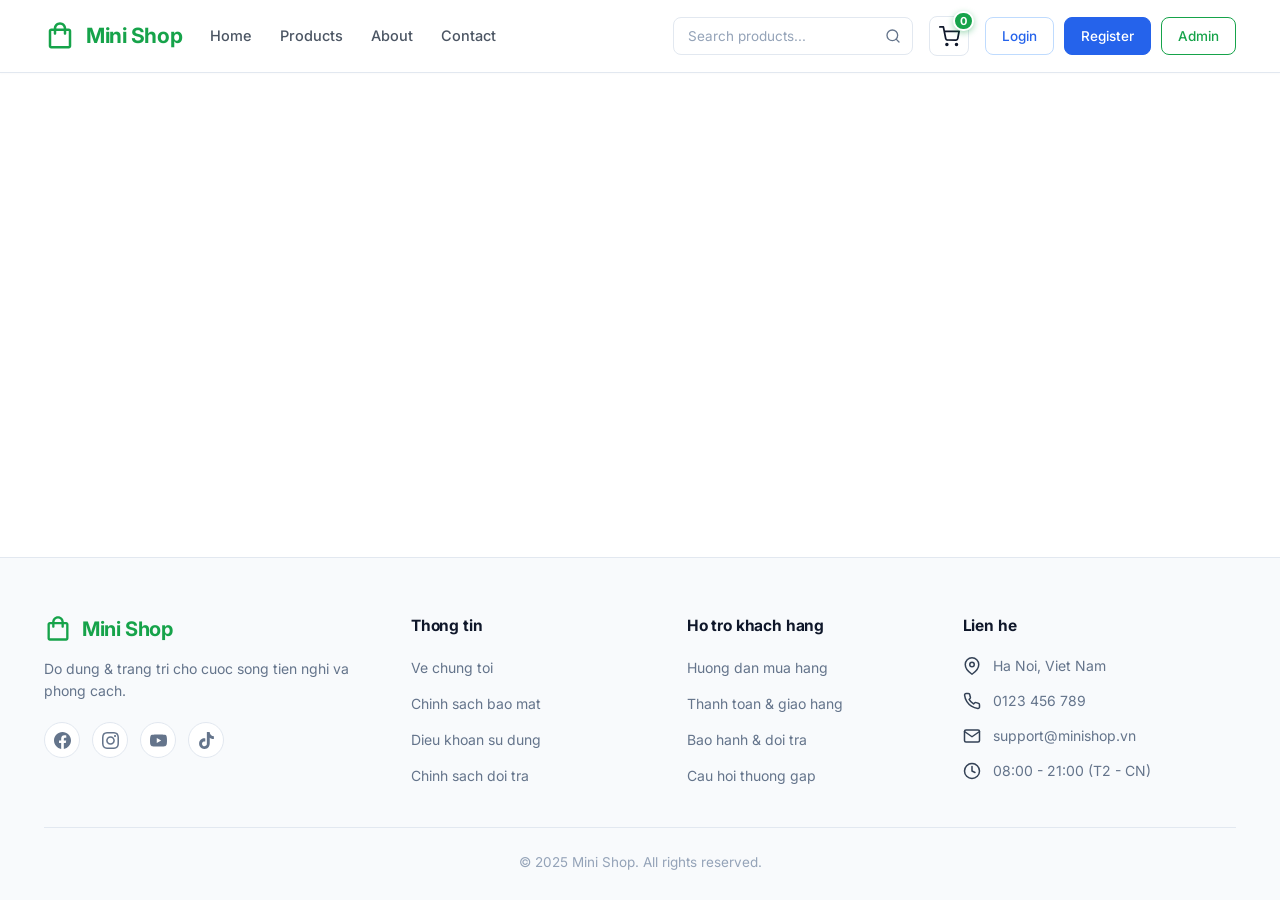
==== cart.html @ e743577b "Initial commit" ====
<!DOCTYPE html>
<html lang="vi">
<head>
  <meta charset="UTF-8">
  <meta name="viewport" content="width=device-width, initial-scale=1.0">
  <title>Gio hang - Mini Shop</title>

  <!-- Favicon -->
  <link rel="icon" type="image/svg+xml" href="data:image/svg+xml,<svg xmlns='http://www.w3.org/2000/svg' viewBox='0 0 24 24' fill='%2316a34a'><path d='M19 6h-2c0-2.76-2.24-5-5-5S7 3.24 7 6H5c-1.1 0-2 .9-2 2v12c0 1.1.9 2 2 2h14c1.1 0 2-.9 2-2V8c0-1.1-.9-2-2-2zm-7-3c1.66 0 3 1.34 3 3H9c0-1.66 1.34-3 3-3zm7 17H5V8h2v2c0 .55.45 1 1 1s1-.45 1-1V8h6v2c0 .55.45 1 1 1s1-.45 1-1V8h2v12z'/></svg>">

  <!-- Google Fonts: Inter -->
  <link rel="preconnect" href="https://fonts.googleapis.com">
  <link rel="preconnect" href="https://fonts.gstatic.com" crossorigin>
  <link href="https://fonts.googleapis.com/css2?family=Inter:wght@400;500;600;700&display=swap" rel="stylesheet">

  <!-- CSS -->
  <link rel="stylesheet" href="css/variables.css">
  <link rel="stylesheet" href="css/base.css">
  <link rel="stylesheet" href="css/header.css">
  <link rel="stylesheet" href="css/footer.css">
  <link rel="stylesheet" href="css/cart.css">
</head>
<body>

  <!-- ========================================================================
       HEADER
  ======================================================================== -->
  <header id="site-header" class="site-header" data-active="">
    <div class="container header-container">
      <!-- Logo -->
      <a href="index.html" class="header-brand" aria-label="Mini Shop - Ve trang chu">
        <span class="brand-icon">
          <svg viewBox="0 0 24 24" width="30" height="30" fill="currentColor">
            <path d="M19 6h-2c0-2.76-2.24-5-5-5S7 3.24 7 6H5c-1.1 0-2 .9-2 2v12c0 1.1.9 2 2 2h14c1.1 0 2-.9 2-2V8c0-1.1-.9-2-2-2zm-7-3c1.66 0 3 1.34 3 3H9c0-1.66 1.34-3 3-3zm7 17H5V8h2v2c0 .55.45 1 1 1s1-.45 1-1V8h6v2c0 .55.45 1 1 1s1-.45 1-1V8h2v12z"/>
          </svg>
        </span>
        <span class="brand-name">Mini Shop</span>
      </a>

      <!-- Desktop nav -->
      <nav class="header-nav" aria-label="Menu chinh">
        <a href="index.html" class="nav-link" data-nav="home">Home</a>
        <a href="products.html" class="nav-link" data-nav="products">Products</a>
        <a href="about.html" class="nav-link" data-nav="about">About</a>
        <a href="contact.html" class="nav-link" data-nav="contact">Contact</a>
      </nav>

      <!-- Header actions -->
      <div class="header-actions">
        <form class="header-search" role="search" onsubmit="event.preventDefault(); MiniShopSearch(this);">
          <input type="search" class="search-input" placeholder="Search products..." aria-label="Tim kiem san pham">
          <svg class="search-icon" viewBox="0 0 24 24" fill="none" stroke="currentColor" stroke-width="2" stroke-linecap="round" stroke-linejoin="round">
            <circle cx="11" cy="11" r="8"></circle>
            <line x1="21" y1="21" x2="16.65" y2="16.65"></line>
          </svg>
        </form>

        <!-- Cart button -->
        <a href="cart.html" class="header-cart-btn" aria-label="Gio hang" title="Xem gio hang">
          <svg class="cart-icon" viewBox="0 0 24 24" width="21" height="21" fill="none" stroke="currentColor" stroke-width="2" stroke-linecap="round" stroke-linejoin="round">
            <circle cx="9" cy="21" r="1"></circle>
            <circle cx="20" cy="21" r="1"></circle>
            <path d="M1 1h4l2.68 13.39a2 2 0 0 0 2 1.61h9.72a2 2 0 0 0 2-1.61L23 6H6"></path>
          </svg>
          <span class="cart-badge" id="cartBadge">0</span>
        </a>

        <div class="auth-group">
          <a href="login.html" class="btn btn-outline-blue">Login</a>
          <a href="register.html" class="btn btn-blue">Register</a>
          <a href="admin.html" class="btn btn-outline-green">Admin</a>
        </div>
      </div>

      <!-- Mobile right group: cart + menu -->
      <div class="mobile-header-right">
        <a href="cart.html" class="header-cart-btn" aria-label="Gio hang" title="Xem gio hang">
          <svg class="cart-icon" viewBox="0 0 24 24" width="21" height="21" fill="none" stroke="currentColor" stroke-width="2" stroke-linecap="round" stroke-linejoin="round">
            <circle cx="9" cy="21" r="1"></circle>
            <circle cx="20" cy="21" r="1"></circle>
            <path d="M1 1h4l2.68 13.39a2 2 0 0 0 2 1.61h9.72a2 2 0 0 0 2-1.61L23 6H6"></path>
          </svg>
          <span class="cart-badge" id="cartBadgeMobile">0</span>
        </a>
        <button type="button" class="mobile-menu-btn" id="mobileMenuBtn" aria-label="Mo menu" aria-expanded="false">
          <svg viewBox="0 0 24 24" width="22" height="22" fill="none" stroke="currentColor" stroke-width="2" stroke-linecap="round" stroke-linejoin="round">
            <line x1="3" y1="12" x2="21" y2="12"></line>
            <line x1="3" y1="6" x2="21" y2="6"></line>
            <line x1="3" y1="18" x2="21" y2="18"></line>
          </svg>
        </button>
      </div>
    </div>

    <!-- Mobile Drawer -->
    <div class="mobile-drawer" id="mobileDrawer">
      <div class="mobile-drawer-content">
        <form class="mobile-search" role="search" onsubmit="event.preventDefault(); MiniShopSearch(this);">
          <input type="search" class="search-input" placeholder="Search products..." aria-label="Tim kiem san pham">
        </form>

        <nav class="mobile-nav-links">
          <a href="index.html" class="mobile-nav-link" data-nav="home">Home</a>
          <a href="products.html" class="mobile-nav-link" data-nav="products">Products</a>
          <a href="about.html" class="mobile-nav-link" data-nav="about">About</a>
          <a href="contact.html" class="mobile-nav-link" data-nav="contact">Contact</a>
          <a href="cart.html" class="mobile-nav-link" data-nav="cart">Gio hang</a>
        </nav>

        <div class="mobile-actions">
          <a href="login.html" class="btn btn-outline-blue">Login</a>
          <a href="register.html" class="btn btn-blue">Register</a>
          <a href="admin.html" class="btn btn-outline-green">Admin</a>
        </div>
      </div>
    </div>
  </header>


  <!-- ========================================================================
       MAIN CONTENT
  ======================================================================== -->
  <main>
    <section class="cart-page" id="cartPageContent">
      <div class="container">

        <!-- Breadcrumb -->
        <nav class="cart-breadcrumb" aria-label="Breadcrumb">
          <a href="index.html">Trang chu</a>
          <span class="breadcrumb-sep">
            <svg viewBox="0 0 24 24" width="14" height="14" fill="none" stroke="currentColor" stroke-width="2" stroke-linecap="round" stroke-linejoin="round">
              <polyline points="9 18 15 12 9 6"></polyline>
            </svg>
          </span>
          <span>Gio hang</span>
        </nav>

        <!-- Page title -->
        <div class="cart-page-header">
          <h1 class="cart-page-title">Gio hang cua ban</h1>
          <span class="cart-count-badge" id="cartCountBadge">0 san pham</span>
        </div>

        <!-- Cart layout: items + summary -->
        <div class="cart-layout" id="cartFilledState">

          <!-- Left: Cart items -->
          <div class="cart-items-col">
            <div class="cart-items-list" id="cartItemsList">

              <!-- Sample cart item (rendered by JS; shown here as structural template) -->
              <div class="cart-item" data-item-id="sofa-nordic">
                <div class="cart-item-image">
                  <img src="assets/images/products/noi-that-gia-dung/sofa-phong-khach.webp" alt="Sofa 2 cho Nordic" loading="lazy">
                </div>
                <div class="cart-item-body">
                  <a href="product-detail.html?id=sofa-nordic" class="cart-item-name">Sofa 2 cho Nordic</a>
                  <span class="cart-item-category">Noi that</span>
                  <span class="cart-item-unit-price">2.990.000d</span>
                  <div class="cart-item-controls">
                    <div class="cart-qty-control">
                      <button type="button" class="qty-decrease" aria-label="Giam so luong">-</button>
                      <input type="number" class="qty-input" value="1" min="1" max="99" aria-label="So luong">
                      <button type="button" class="qty-increase" aria-label="Tang so luong">+</button>
                    </div>
                    <span class="cart-item-line-total">2.990.000d</span>
                  </div>
                </div>
                <button type="button" class="cart-item-remove" aria-label="Xoa san pham">
                  <svg viewBox="0 0 24 24" width="18" height="18" fill="none" stroke="currentColor" stroke-width="2" stroke-linecap="round" stroke-linejoin="round">
                    <polyline points="3 6 5 6 21 6"></polyline>
                    <path d="M19 6v14a2 2 0 0 1-2 2H7a2 2 0 0 1-2-2V6m3 0V4a2 2 0 0 1 2-2h4a2 2 0 0 1 2 2v2"></path>
                    <line x1="10" y1="11" x2="10" y2="17"></line>
                    <line x1="14" y1="11" x2="14" y2="17"></line>
                  </svg>
                </button>
              </div>

              <div class="cart-item" data-item-id="binh-gom-decor">
                <div class="cart-item-image">
                  <img src="assets/images/products/do-my-nghe/binh-gom-trang-tri.webp" alt="Binh gom Decor" loading="lazy">
                </div>
                <div class="cart-item-body">
                  <a href="product-detail.html?id=binh-gom-decor" class="cart-item-name">Binh gom Decor</a>
                  <span class="cart-item-category">Trang tri</span>
                  <span class="cart-item-unit-price">290.000d</span>
                  <div class="cart-item-controls">
                    <div class="cart-qty-control">
                      <button type="button" class="qty-decrease" aria-label="Giam so luong">-</button>
                      <input type="number" class="qty-input" value="2" min="1" max="99" aria-label="So luong">
                      <button type="button" class="qty-increase" aria-label="Tang so luong">+</button>
                    </div>
                    <span class="cart-item-line-total">580.000d</span>
                  </div>
                </div>
                <button type="button" class="cart-item-remove" aria-label="Xoa san pham">
                  <svg viewBox="0 0 24 24" width="18" height="18" fill="none" stroke="currentColor" stroke-width="2" stroke-linecap="round" stroke-linejoin="round">
                    <polyline points="3 6 5 6 21 6"></polyline>
                    <path d="M19 6v14a2 2 0 0 1-2 2H7a2 2 0 0 1-2-2V6m3 0V4a2 2 0 0 1 2-2h4a2 2 0 0 1 2 2v2"></path>
                    <line x1="10" y1="11" x2="10" y2="17"></line>
                    <line x1="14" y1="11" x2="14" y2="17"></line>
                  </svg>
                </button>
              </div>

            </div>

            <!-- Clear all -->
            <button type="button" class="cart-clear-all" id="cartClearAll">
              <svg viewBox="0 0 24 24" width="15" height="15" fill="none" stroke="currentColor" stroke-width="2" stroke-linecap="round" stroke-linejoin="round">
                <polyline points="3 6 5 6 21 6"></polyline>
                <path d="M19 6v14a2 2 0 0 1-2 2H7a2 2 0 0 1-2-2V6m3 0V4a2 2 0 0 1 2-2h4a2 2 0 0 1 2 2v2"></path>
              </svg>
              Xoa tat ca
            </button>
          </div>

          <!-- Right: Order summary -->
          <aside class="cart-summary">
            <h2 class="cart-summary-title">Tom tat don hang</h2>

            <div class="cart-summary-row">
              <span class="label">Tam tinh</span>
              <span class="value" id="cartSubtotal">3.570.000d</span>
            </div>

            <div class="cart-summary-row">
              <span class="label">Phi van chuyen</span>
              <span class="value" id="cartShipping">30.000d</span>
            </div>

            <!-- Coupon -->
            <div class="cart-coupon-form" id="cartCouponForm">
              <input type="text" placeholder="Nhap ma giam gia" id="couponInput" aria-label="Ma giam gia">
              <button type="button" id="couponApplyBtn">Ap dung</button>
            </div>

            <div class="cart-summary-row cart-discount-row" id="cartDiscountRow" style="display: none;">
              <span class="label">Giam gia</span>
              <span class="value" id="cartDiscount">-0d</span>
            </div>

            <div class="cart-grand-total">
              <span class="label">Tong cong</span>
              <span class="value" id="cartGrandTotal">3.600.000d</span>
            </div>

            <div class="cart-summary-actions">
              <a href="#" class="btn-checkout" id="checkoutBtn">
                <svg viewBox="0 0 24 24" width="18" height="18" fill="none" stroke="currentColor" stroke-width="2" stroke-linecap="round" stroke-linejoin="round">
                  <rect x="1" y="4" width="22" height="16" rx="2" ry="2"></rect>
                  <line x1="1" y1="10" x2="23" y2="10"></line>
                </svg>
                Tien hanh thanh toan
              </a>
              <a href="products.html" class="btn-continue-shopping">
                <svg viewBox="0 0 24 24" width="16" height="16" fill="none" stroke="currentColor" stroke-width="2" stroke-linecap="round" stroke-linejoin="round">
                  <line x1="19" y1="12" x2="5" y2="12"></line>
                  <polyline points="12 19 5 12 12 5"></polyline>
                </svg>
                Tiep tuc mua sam
              </a>
            </div>
          </aside>

        </div>

        <!-- Empty state (hidden by default) -->
        <div class="cart-empty-state" id="cartEmptyState" style="display: none;">
          <svg viewBox="0 0 24 24" width="72" height="72" fill="none" stroke="currentColor" stroke-width="1.2" stroke-linecap="round" stroke-linejoin="round">
            <circle cx="9" cy="21" r="1"></circle>
            <circle cx="20" cy="21" r="1"></circle>
            <path d="M1 1h4l2.68 13.39a2 2 0 0 0 2 1.61h9.72a2 2 0 0 0 2-1.61L23 6H6"></path>
          </svg>
          <h2 class="empty-title">Gio hang cua ban dang trong</h2>
          <p class="empty-desc">Ban chua them san pham nao vao gio hang. Hay kham pha cac san pham cua chung toi.</p>
          <a href="products.html" class="btn-shop-now">
            <svg viewBox="0 0 24 24" width="18" height="18" fill="none" stroke="currentColor" stroke-width="2" stroke-linecap="round" stroke-linejoin="round">
              <line x1="5" y1="12" x2="19" y2="12"></line>
              <polyline points="12 5 19 12 12 19"></polyline>
            </svg>
            Kham pha san pham
          </a>
        </div>

      </div>
    </section>
  </main>


  <!-- ========================================================================
       FOOTER
  ======================================================================== -->
  <footer id="site-footer" class="site-footer">
    <div class="container">
      <div class="footer-top">
        <!-- Col 1: Brand -->
        <div class="footer-brand">
          <a href="index.html" class="brand-logo" aria-label="Mini Shop">
            <span class="brand-icon">
              <svg viewBox="0 0 24 24" width="28" height="28" fill="currentColor">
                <path d="M19 6h-2c0-2.76-2.24-5-5-5S7 3.24 7 6H5c-1.1 0-2 .9-2 2v12c0 1.1.9 2 2 2h14c1.1 0 2-.9 2-2V8c0-1.1-.9-2-2-2zm-7-3c1.66 0 3 1.34 3 3H9c0-1.66 1.34-3 3-3zm7 17H5V8h2v2c0 .55.45 1 1 1s1-.45 1-1V8h6v2c0 .55.45 1 1 1s1-.45 1-1V8h2v12z"/>
              </svg>
            </span>
            <span class="brand-name">Mini Shop</span>
          </a>
          <p class="footer-desc">Do dung &amp; trang tri cho cuoc song tien nghi va phong cach.</p>
          <div class="footer-socials">
            <a href="#" class="social-link" aria-label="Facebook">
              <svg viewBox="0 0 24 24" fill="currentColor">
                <path d="M24 12.073c0-6.627-5.373-12-12-12s-12 5.373-12 12c0 5.99 4.388 10.954 10.125 11.854v-8.385H7.078v-3.47h3.047V9.43c0-3.007 1.792-4.669 4.533-4.669 1.312 0 2.686.235 2.686.235v2.953H15.83c-1.491 0-1.956.925-1.956 1.874v2.25h3.328l-.532 3.47h-2.796v8.385C19.612 23.027 24 18.062 24 12.073z"/>
              </svg>
            </a>
            <a href="#" class="social-link" aria-label="Instagram">
              <svg viewBox="0 0 24 24" fill="currentColor">
                <path d="M12 2.163c3.204 0 3.584.012 4.85.07 3.252.148 4.771 1.691 4.919 4.919.058 1.265.069 1.645.069 4.849 0 3.205-.012 3.584-.069 4.849-.149 3.225-1.664 4.771-4.919 4.919-1.266.058-1.644.07-4.85.07-3.204 0-3.584-.012-4.849-.07-3.26-.149-4.771-1.699-4.919-4.92-.058-1.265-.07-1.644-.07-4.849 0-3.204.013-3.583.07-4.849.149-3.227 1.664-4.771 4.919-4.919 1.266-.057 1.645-.069 4.849-.069zm0-2.163c-3.259 0-3.667.014-4.947.072-4.358.2-6.78 2.618-6.98 6.98-.059 1.281-.073 1.689-.073 4.948 0 3.259.014 3.668.072 4.948.2 4.358 2.618 6.78 6.98 6.98 1.281.058 1.689.072 4.948.072 3.259 0 3.668-.014 4.948-.072 4.354-.2 6.782-2.618 6.979-6.98.059-1.28.073-1.689.073-4.948 0-3.259-.014-3.667-.072-4.947-.196-4.354-2.617-6.78-6.979-6.98-1.281-.059-1.69-.073-4.949-.073zm0 5.838c-3.403 0-6.162 2.759-6.162 6.162s2.759 6.163 6.162 6.163 6.162-2.759 6.162-6.163c0-3.403-2.759-6.162-6.162-6.162zm0 10.162c-2.209 0-4-1.79-4-4 0-2.209 1.791-4 4-4s4 1.791 4 4c0 2.21-1.791 4-4 4zm6.406-11.845c-.796 0-1.441.645-1.441 1.44s.645 1.44 1.441 1.44c.795 0 1.439-.645 1.439-1.44s-.644-1.44-1.439-1.44z"/>
              </svg>
            </a>
            <a href="#" class="social-link" aria-label="YouTube">
              <svg viewBox="0 0 24 24" fill="currentColor">
                <path d="M23.498 6.186a3.016 3.016 0 0 0-2.122-2.136C19.505 3.545 12 3.545 12 3.545s-7.505 0-9.377.505A3.017 3.017 0 0 0 .502 6.186C0 8.07 0 12 0 12s0 3.93.502 5.814a3.016 3.016 0 0 0 2.122 2.136c1.871.505 9.376.505 9.376.505s7.505 0 9.377-.505a3.015 3.015 0 0 0 2.122-2.136C24 15.93 24 12 24 12s0-3.93-.502-5.814zM9.545 15.568V8.432L15.818 12l-6.273 3.568z"/>
              </svg>
            </a>
            <a href="#" class="social-link" aria-label="TikTok">
              <svg viewBox="0 0 24 24" fill="currentColor">
                <path d="M12.525.02c1.31-.02 2.61-.01 3.91-.02.08 1.53.63 3.09 1.75 4.17 1.12 1.11 2.7 1.62 4.24 1.79v4.03c-1.44-.05-2.89-.35-4.2-.97-.57-.26-1.1-.59-1.62-1.01-.01 2.92.01 5.84-.02 8.75-.08 1.4-.54 2.79-1.35 3.94-1.31 1.92-3.58 3.17-5.91 3.21-1.43.08-2.86-.31-4.08-1.03-2.02-1.19-3.44-3.37-3.65-5.71-.02-.5-.03-1-.01-1.49.18-1.9 1.12-3.72 2.58-4.96 1.66-1.44 3.98-2.13 6.15-1.72.02 1.48-.04 2.96-.04 4.44-.99-.32-2.15-.23-3.02.37-.63.41-1.11 1.04-1.36 1.75-.21.51-.24 1.07-.14 1.61.24 1.64 1.82 3.02 3.5 2.87 1.12-.01 2.19-.66 2.77-1.61.19-.33.4-.67.41-1.06.1-1.79.06-3.57.07-5.36.01-4.03-.01-8.05.02-12.07z"/>
              </svg>
            </a>
          </div>
        </div>

        <!-- Col 2: Thong tin -->
        <div class="footer-column">
          <h3 class="footer-column-title">Thong tin</h3>
          <ul class="footer-links">
            <li><a href="#" class="footer-link">Ve chung toi</a></li>
            <li><a href="#" class="footer-link">Chinh sach bao mat</a></li>
            <li><a href="#" class="footer-link">Dieu khoan su dung</a></li>
            <li><a href="#" class="footer-link">Chinh sach doi tra</a></li>
          </ul>
        </div>

        <!-- Col 3: Ho tro khach hang -->
        <div class="footer-column">
          <h3 class="footer-column-title">Ho tro khach hang</h3>
          <ul class="footer-links">
            <li><a href="#" class="footer-link">Huong dan mua hang</a></li>
            <li><a href="#" class="footer-link">Thanh toan &amp; giao hang</a></li>
            <li><a href="#" class="footer-link">Bao hanh &amp; doi tra</a></li>
            <li><a href="#" class="footer-link">Cau hoi thuong gap</a></li>
          </ul>
        </div>

        <!-- Col 4: Lien he -->
        <div class="footer-column">
          <h3 class="footer-column-title">Lien he</h3>
          <ul class="footer-contact-list">
            <li class="contact-item">
              <svg class="contact-icon" viewBox="0 0 24 24" fill="none" stroke="currentColor" stroke-width="2" stroke-linecap="round" stroke-linejoin="round">
                <path d="M21 10c0 7-9 13-9 13s-9-6-9-13a9 9 0 0 1 18 0z"></path>
                <circle cx="12" cy="10" r="3"></circle>
              </svg>
              <span>Ha Noi, Viet Nam</span>
            </li>
            <li class="contact-item">
              <svg class="contact-icon" viewBox="0 0 24 24" fill="none" stroke="currentColor" stroke-width="2" stroke-linecap="round" stroke-linejoin="round">
                <path d="M22 16.92v3a2 2 0 0 1-2.18 2 19.79 19.79 0 0 1-8.63-3.07 19.5 19.5 0 0 1-6-6 19.79 19.79 0 0 1-3.07-8.67A2 2 0 0 1 4.11 2h3a2 2 0 0 1 2 1.72 12.84 12.84 0 0 0 .7 2.81 2 2 0 0 1-.45 2.11L8.09 9.91a16 16 0 0 0 6 6l1.27-1.27a2 2 0 0 1 2.11-.45 12.84 12.84 0 0 0 2.81.7A2 2 0 0 1 22 16.92z"></path>
              </svg>
              <span>0123 456 789</span>
            </li>
            <li class="contact-item">
              <svg class="contact-icon" viewBox="0 0 24 24" fill="none" stroke="currentColor" stroke-width="2" stroke-linecap="round" stroke-linejoin="round">
                <path d="M4 4h16c1.1 0 2 .9 2 2v12c0 1.1-.9 2-2 2H4c-1.1 0-2-.9-2-2V6c0-1.1.9-2 2-2z"></path>
                <polyline points="22,6 12,13 2,6"></polyline>
              </svg>
              <span>support@minishop.vn</span>
            </li>
            <li class="contact-item">
              <svg class="contact-icon" viewBox="0 0 24 24" fill="none" stroke="currentColor" stroke-width="2" stroke-linecap="round" stroke-linejoin="round">
                <circle cx="12" cy="12" r="10"></circle>
                <polyline points="12 6 12 12 16 14"></polyline>
              </svg>
              <span>08:00 - 21:00 (T2 - CN)</span>
            </li>
          </ul>
        </div>
      </div>

      <!-- Copyright -->
      <div class="footer-bottom">
        <p class="copyright-text">&copy; 2025 Mini Shop. All rights reserved.</p>
      </div>
    </div>
  </footer>

  <!-- Scripts -->
  <script src="js/components.js"></script>
  <script src="js/cart.js"></script>
  <script>
    if (typeof initCartPage === 'function') {
      initCartPage();
    }
  </script>
</body>
</html>
---- css/variables.css ----
:root {
  /* Màu chủ đạo theo mẫu tham chiếu (Brand Green & Accent Blue) */
  --color-primary: #16a34a;
  --color-primary-hover: #15803d;
  --color-primary-light: #f0fdf4;
  --color-primary-border: #86efac;
  
  --color-accent-blue: #2563eb;
  --color-accent-blue-hover: #1d4ed8;
  --color-accent-blue-light: #eff6ff;

  /* Bảng màu văn bản & trung tính */
  --color-text-title: #0f172a;
  --color-text-body: #334155;
  --color-text-muted: #64748b;
  --color-text-light: #94a3b8;

  /* Nền và đường viền */
  --color-bg-page: #ffffff;
  --color-bg-subtle: #f8fafc;
  --color-bg-card: #ffffff;
  --color-border: #e2e8f0;
  --color-border-hover: #cbd5e1;

  /* Bo góc (nhẹ nhàng, nhất quán) */
  --radius-xs: 4px;
  --radius-sm: 6px;
  --radius-md: 8px;
  --radius-lg: 12px;
  --radius-xl: 16px;
  --radius-2xl: 20px;
  --radius-full: 9999px;

  /* Bóng đổ (nhẹ và tinh tế) */
  --shadow-subtle: 0 1px 3px 0 rgba(15, 23, 42, 0.05), 0 1px 2px -1px rgba(15, 23, 42, 0.04);
  --shadow-card: 0 2px 6px -1px rgba(15, 23, 42, 0.06), 0 1px 4px -1px rgba(15, 23, 42, 0.04);
  --shadow-card-hover: 0 10px 22px -5px rgba(15, 23, 42, 0.09), 0 4px 8px -2px rgba(15, 23, 42, 0.04);
  --shadow-dropdown: 0 12px 28px -4px rgba(15, 23, 42, 0.12), 0 4px 10px -2px rgba(15, 23, 42, 0.06);

  /* Bố cục & khoảng cách */
  --container-max-width: 1240px;
  --container-padding: 24px;

  /* Hiệu ứng chuyển động */
  --transition-fast: 0.15s cubic-bezier(0.4, 0, 0.2, 1);
  --transition-normal: 0.25s cubic-bezier(0.4, 0, 0.2, 1);

  /* Typography */
  --font-family-base: 'Inter', -apple-system, BlinkMacSystemFont, 'Segoe UI', Roboto, 'Helvetica Neue', Arial, sans-serif;
}
---- css/base.css ----
/* Reset & Base Setup */
*, *::before, *::after {
  box-sizing: border-box;
  margin: 0;
  padding: 0;
}

html {
  font-size: 16px;
  scroll-behavior: smooth;
  -webkit-text-size-adjust: 100%;
}

body {
  font-family: var(--font-family-base);
  color: var(--color-text-body);
  background-color: var(--color-bg-page);
  line-height: 1.5;
  -webkit-font-smoothing: antialiased;
  -moz-osx-font-smoothing: grayscale;
  min-height: 100vh;
  display: flex;
  flex-direction: column;
}

main {
  flex: 1 0 auto;
}

img, picture, svg, video {
  display: block;
  max-width: 100%;
}

a {
  color: inherit;
  text-decoration: none;
  transition: color var(--transition-fast);
}

button, input, select, textarea {
  font: inherit;
  color: inherit;
}

button {
  background: none;
  border: none;
  cursor: pointer;
}

ul, ol {
  list-style: none;
}

/* Layout Container */
.container {
  width: 100%;
  max-width: var(--container-max-width);
  margin-left: auto;
  margin-right: auto;
  padding-left: var(--container-padding);
  padding-right: var(--container-padding);
}

/* Reusable Buttons */
.btn {
  display: inline-flex;
  align-items: center;
  justify-content: center;
  gap: 8px;
  padding: 8px 18px;
  font-size: 14px;
  font-weight: 500;
  line-height: 1.4;
  border-radius: var(--radius-md);
  border: 1px solid transparent;
  cursor: pointer;
  white-space: nowrap;
  transition: all var(--transition-fast);
  user-select: none;
}

.btn:active {
  transform: translateY(1px);
}

/* Button Variants */
.btn-primary {
  background-color: var(--color-primary);
  color: #ffffff;
  border-color: var(--color-primary);
}
.btn-primary:hover {
  background-color: var(--color-primary-hover);
  border-color: var(--color-primary-hover);
  color: #ffffff;
}

.btn-blue {
  background-color: var(--color-accent-blue);
  color: #ffffff;
  border-color: var(--color-accent-blue);
}
.btn-blue:hover {
  background-color: var(--color-accent-blue-hover);
  border-color: var(--color-accent-blue-hover);
  color: #ffffff;
}

.btn-outline {
  background-color: #ffffff;
  color: var(--color-text-body);
  border-color: var(--color-border);
}
.btn-outline:hover {
  background-color: var(--color-bg-subtle);
  border-color: var(--color-border-hover);
  color: var(--color-text-title);
}

.btn-outline-blue {
  background-color: #ffffff;
  color: var(--color-accent-blue);
  border-color: #bfdbfe;
}
.btn-outline-blue:hover {
  background-color: var(--color-accent-blue-light);
  border-color: var(--color-accent-blue);
  color: var(--color-accent-blue-hover);
}

.btn-outline-green {
  background-color: #ffffff;
  color: var(--color-primary);
  border-color: var(--color-primary);
}
.btn-outline-green:hover {
  background-color: var(--color-primary-light);
  border-color: var(--color-primary);
  color: var(--color-primary-hover);
}

.btn-card-action {
  flex: 1;
  padding: 8px 10px;
  background-color: #ffffff;
  color: var(--color-text-body);
  border: 1px solid var(--color-border);
  border-radius: var(--radius-md);
  font-size: 13px;
  font-weight: 500;
  display: inline-flex;
  align-items: center;
  justify-content: center;
  gap: 4px;
  text-decoration: none;
  transition: all var(--transition-fast);
}
.btn-card-action:hover {
  background-color: var(--color-bg-subtle);
  border-color: var(--color-border-hover);
  color: var(--color-text-title);
}
.btn-card-action svg {
  transition: transform var(--transition-fast);
}
.btn-card-action:hover svg {
  transform: translateX(2px);
}

/* Nút thêm nhanh vào giỏ hàng trên thẻ sản phẩm */
.btn-card-cart {
  flex: 1.15;
  padding: 8px 10px;
  background-color: var(--color-primary-light);
  color: var(--color-primary);
  border: 1px solid var(--color-primary-border);
  border-radius: var(--radius-md);
  font-size: 13px;
  font-weight: 600;
  display: inline-flex;
  align-items: center;
  justify-content: center;
  gap: 6px;
  cursor: pointer;
  transition: all var(--transition-fast);
  white-space: nowrap;
}
.btn-card-cart:hover {
  background-color: var(--color-primary);
  color: #ffffff;
  border-color: var(--color-primary);
  box-shadow: 0 2px 6px rgba(22, 163, 74, 0.25);
}
.btn-card-cart.added {
  background-color: var(--color-primary);
  color: #ffffff;
  border-color: var(--color-primary);
}

/* Khung chứa các nút ở chân thẻ sản phẩm */
.product-card-footer {
  display: flex;
  gap: 8px;
  align-items: center;
  width: 100%;
  margin-top: 12px;
}

/* Cart Toast Notification */
.cart-toast-container {
  position: fixed;
  bottom: 24px;
  right: 24px;
  z-index: 9999;
  display: flex;
  flex-direction: column;
  gap: 10px;
  pointer-events: none;
}

.cart-toast-item {
  display: flex;
  align-items: center;
  gap: 12px;
  background-color: #ffffff;
  color: var(--color-text-title);
  border: 1px solid var(--color-border);
  border-left: 4px solid var(--color-primary);
  border-radius: var(--radius-md);
  padding: 12px 18px;
  box-shadow: 0 10px 25px -5px rgba(0, 0, 0, 0.12), 0 4px 10px -2px rgba(0, 0, 0, 0.05);
  font-size: 14px;
  font-weight: 500;
  max-width: 380px;
  opacity: 0;
  transform: translateY(20px) scale(0.95);
  transition: all 0.25s cubic-bezier(0.16, 1, 0.3, 1);
  pointer-events: auto;
}

.cart-toast-item.show {
  opacity: 1;
  transform: translateY(0) scale(1);
}

.cart-toast-item.info {
  border-left-color: var(--color-accent-blue);
}

.cart-toast-item .toast-icon {
  display: flex;
  align-items: center;
  justify-content: center;
  width: 28px;
  height: 28px;
  border-radius: var(--radius-full);
  background-color: var(--color-primary-light);
  color: var(--color-primary);
  flex-shrink: 0;
}

.cart-toast-item.info .toast-icon {
  background-color: var(--color-accent-blue-light);
  color: var(--color-accent-blue);
}

.cart-toast-item .toast-message {
  line-height: 1.4;
}

/* Price Format */
.product-price {
  color: var(--color-primary);
  font-weight: 700;
  font-size: 16px;
  letter-spacing: -0.01em;
}

/* Accessibility */
.sr-only {
  position: absolute;
  width: 1px;
  height: 1px;
  padding: 0;
  margin: -1px;
  overflow: hidden;
  clip: rect(0, 0, 0, 0);
  white-space: nowrap;
  border: 0;
}
---- css/header.css ----
/* Site Header */
.site-header {
  position: sticky;
  top: 0;
  z-index: 100;
  background-color: #ffffff;
  border-bottom: 1px solid var(--color-border);
  box-shadow: 0 1px 2px 0 rgba(0, 0, 0, 0.02);
}

.header-container {
  display: flex;
  align-items: center;
  justify-content: space-between;
  height: 72px;
  gap: 16px;
}

/* Brand Logo */
.header-brand {
  display: flex;
  align-items: center;
  gap: 10px;
  text-decoration: none;
  flex-shrink: 0;
}

.brand-icon {
  width: 32px;
  height: 32px;
  color: var(--color-primary);
  display: flex;
  align-items: center;
  justify-content: center;
}

.brand-name {
  font-size: 21px;
  font-weight: 700;
  color: var(--color-primary);
  letter-spacing: -0.02em;
}

/* Desktop Navigation Links */
.header-nav {
  display: flex;
  align-items: center;
  gap: 28px;
  margin-left: 12px;
}

.nav-link {
  font-size: 14.5px;
  font-weight: 500;
  color: #4b5563;
  padding: 6px 0;
  position: relative;
  transition: color var(--transition-fast);
}

.nav-link:hover {
  color: var(--color-primary);
}

.nav-link.active {
  color: var(--color-primary);
  font-weight: 600;
}

/* Header Right Group */
.header-actions {
  display: flex;
  align-items: center;
  gap: 16px;
  margin-left: auto;
}

/* Search Bar */
.header-search {
  position: relative;
  width: 240px;
}

.search-input {
  width: 100%;
  height: 38px;
  padding: 8px 36px 8px 14px;
  font-size: 13.5px;
  color: var(--color-text-title);
  background-color: #ffffff;
  border: 1px solid var(--color-border);
  border-radius: var(--radius-md);
  outline: none;
  transition: all var(--transition-fast);
}

.search-input::placeholder {
  color: var(--color-text-light);
}

.search-input:focus {
  border-color: var(--color-primary);
  box-shadow: 0 0 0 3px rgba(22, 163, 74, 0.12);
}

.search-icon {
  position: absolute;
  right: 12px;
  top: 50%;
  transform: translateY(-50%);
  color: var(--color-text-muted);
  pointer-events: none;
  width: 16px;
  height: 16px;
}

/* Biểu tượng Giỏ hàng trên thanh Header */
.header-cart-btn {
  position: relative;
  display: inline-flex;
  align-items: center;
  justify-content: center;
  width: 40px;
  height: 40px;
  color: var(--color-text-title);
  background-color: #ffffff;
  border: 1px solid var(--color-border);
  border-radius: var(--radius-md);
  text-decoration: none;
  transition: all var(--transition-fast);
  flex-shrink: 0;
}

.header-cart-btn:hover {
  color: var(--color-primary);
  background-color: var(--color-bg-subtle);
  border-color: var(--color-border-hover);
}

.header-cart-btn .cart-icon {
  width: 21px;
  height: 21px;
  transition: transform var(--transition-fast);
}

.header-cart-btn:hover .cart-icon {
  transform: scale(1.08);
}

/* Số lượng sản phẩm trên badge giỏ hàng */
.cart-badge {
  position: absolute;
  top: -6px;
  right: -6px;
  min-width: 20px;
  height: 20px;
  padding: 0 5px;
  font-size: 11px;
  font-weight: 700;
  display: inline-flex;
  align-items: center;
  justify-content: center;
  color: #ffffff;
  background-color: var(--color-primary);
  border-radius: var(--radius-full);
  border: 2px solid #ffffff;
  box-shadow: 0 2px 6px rgba(22, 163, 74, 0.4);
  pointer-events: none;
  transition: transform var(--transition-fast), background-color var(--transition-fast);
}

.cart-badge.bump {
  animation: cartBadgePop 0.35s cubic-bezier(0.175, 0.885, 0.32, 1.275);
}

@keyframes cartBadgePop {
  0% { transform: scale(1); }
  50% { transform: scale(1.4); }
  100% { transform: scale(1); }
}

.drawer-cart-badge {
  margin-left: auto;
  font-size: 12px;
  font-weight: 700;
  color: var(--color-primary);
  background-color: var(--color-primary-light);
  padding: 2px 8px;
  border-radius: var(--radius-full);
}

/* Auth & Admin Buttons */
.auth-group {
  display: flex;
  align-items: center;
  gap: 10px;
}

.auth-group .btn {
  height: 38px;
  padding: 0 16px;
  font-size: 13.5px;
  font-weight: 500;
}

/* Mobile Menu Toggle Button */
.mobile-menu-btn {
  display: none;
  width: 40px;
  height: 40px;
  align-items: center;
  justify-content: center;
  color: var(--color-text-title);
  border-radius: var(--radius-md);
  border: 1px solid var(--color-border);
  background: #ffffff;
}

.mobile-menu-btn:hover {
  background-color: var(--color-bg-subtle);
}

/* Mobile Drawer Navigation */
.mobile-drawer {
  display: none;
  position: fixed;
  top: 72px;
  left: 0;
  right: 0;
  bottom: 0;
  background-color: rgba(15, 23, 42, 0.45);
  backdrop-filter: blur(2px);
  z-index: 99;
  opacity: 0;
  visibility: hidden;
  transition: all var(--transition-normal);
}

.mobile-drawer.open {
  opacity: 1;
  visibility: visible;
}

.mobile-drawer-content {
  background-color: #ffffff;
  padding: 20px 24px 30px;
  border-bottom: 1px solid var(--color-border);
  box-shadow: var(--shadow-dropdown);
  transform: translateY(-10px);
  transition: transform var(--transition-normal);
}

.mobile-drawer.open .mobile-drawer-content {
  transform: translateY(0);
}

.mobile-search {
  width: 100%;
  margin-bottom: 20px;
}

.mobile-search .search-input {
  width: 100%;
  height: 42px;
  font-size: 14px;
}

.mobile-nav-links {
  display: flex;
  flex-direction: column;
  gap: 6px;
  margin-bottom: 24px;
}

.mobile-nav-link {
  display: block;
  padding: 10px 12px;
  font-size: 15px;
  font-weight: 500;
  color: var(--color-text-title);
  border-radius: var(--radius-md);
  transition: background-color var(--transition-fast);
}

.mobile-nav-link:hover {
  background-color: var(--color-bg-subtle);
  color: var(--color-primary);
}

.mobile-nav-link.active {
  background-color: var(--color-primary-light);
  color: var(--color-primary);
  font-weight: 600;
}

.mobile-actions {
  display: flex;
  flex-direction: column;
  gap: 10px;
  padding-top: 16px;
  border-top: 1px solid var(--color-border);
}

.mobile-actions .btn {
  width: 100%;
  height: 42px;
  font-size: 14.5px;
}

/* Mobile Right Control Group */
.mobile-header-right {
  display: none;
  align-items: center;
  gap: 10px;
}

/* Responsive Breakpoints */
@media (max-width: 992px) {
  .header-search {
    width: 180px;
  }
  .header-nav {
    gap: 18px;
  }
}

@media (max-width: 860px) {
  .header-nav,
  .header-actions {
    display: none;
  }
  .mobile-header-right {
    display: flex;
  }
  .mobile-menu-btn {
    display: flex;
  }
  .mobile-drawer {
    display: block;
  }
}
---- css/footer.css ----
/* Site Footer */
.site-footer {
  background-color: var(--color-bg-subtle);
  border-top: 1px solid var(--color-border);
  padding: 56px 0 28px;
  margin-top: 64px;
}

.footer-top {
  display: grid;
  grid-template-columns: 1.4fr 1fr 1fr 1.2fr;
  gap: 48px;
  margin-bottom: 40px;
}

/* Footer Brand */
.footer-brand .brand-logo {
  display: inline-flex;
  align-items: center;
  gap: 10px;
  margin-bottom: 14px;
}

.footer-brand .brand-icon {
  width: 28px;
  height: 28px;
  color: var(--color-primary);
}

.footer-brand .brand-name {
  font-size: 20px;
  font-weight: 700;
  color: var(--color-primary);
}

.footer-desc {
  font-size: 14px;
  line-height: 1.6;
  color: var(--color-text-muted);
  margin-bottom: 20px;
  max-width: 320px;
}

/* Social Links */
.footer-socials {
  display: flex;
  align-items: center;
  gap: 12px;
}

.social-link {
  width: 36px;
  height: 36px;
  border-radius: var(--radius-full);
  background-color: #ffffff;
  border: 1px solid var(--color-border);
  color: var(--color-text-muted);
  display: flex;
  align-items: center;
  justify-content: center;
  transition: all var(--transition-fast);
}

.social-link:hover {
  color: var(--color-primary);
  border-color: var(--color-primary-border);
  background-color: var(--color-primary-light);
  transform: translateY(-2px);
}

.social-link svg {
  width: 17px;
  height: 17px;
}

/* Footer Columns */
.footer-column-title {
  font-size: 15.5px;
  font-weight: 700;
  color: var(--color-text-title);
  margin-bottom: 18px;
  letter-spacing: -0.01em;
}

.footer-links {
  display: flex;
  flex-direction: column;
  gap: 12px;
}

.footer-link {
  font-size: 14px;
  color: var(--color-text-muted);
  transition: color var(--transition-fast);
  display: inline-block;
}

.footer-link:hover {
  color: var(--color-primary);
  transform: translateX(2px);
}

/* Contact List */
.footer-contact-list {
  display: flex;
  flex-direction: column;
  gap: 14px;
}

.contact-item {
  display: flex;
  align-items: flex-start;
  gap: 12px;
  font-size: 14px;
  color: var(--color-text-muted);
}

.contact-icon {
  width: 18px;
  height: 18px;
  color: var(--color-text-body);
  flex-shrink: 0;
  margin-top: 2px;
}

/* Footer Bottom Bar */
.footer-bottom {
  border-top: 1px solid var(--color-border);
  padding-top: 24px;
  display: flex;
  align-items: center;
  justify-content: center;
  text-align: center;
}

.copyright-text {
  font-size: 13.5px;
  color: var(--color-text-light);
}

/* Responsive Breakpoints */
@media (max-width: 992px) {
  .footer-top {
    grid-template-columns: 1fr 1fr;
    gap: 36px;
  }
}

@media (max-width: 600px) {
  .site-footer {
    padding: 40px 0 24px;
    margin-top: 48px;
  }

  .footer-top {
    grid-template-columns: 1fr;
    gap: 32px;
  }

  .footer-desc {
    max-width: 100%;
  }
}
---- css/cart.css ----
/* ================================================================
   CART PAGE – css/cart.css
   Trang giỏ hàng Mini Shop
   ================================================================ */

/* ---- Breadcrumb ---- */
.cart-breadcrumb {
  display: flex;
  align-items: center;
  gap: 8px;
  font-size: 0.85rem;
  color: var(--color-text-muted);
  margin-bottom: 8px;
}

.cart-breadcrumb a {
  color: var(--color-primary);
  text-decoration: none;
  transition: color var(--transition-fast);
}

.cart-breadcrumb a:hover {
  color: var(--color-primary-hover);
  text-decoration: underline;
}

.cart-breadcrumb .breadcrumb-sep {
  color: var(--color-text-light);
  font-size: 0.75rem;
}

/* ---- Page section ---- */
.cart-page {
  padding: 32px 0 60px;
}

.cart-page-header {
  display: flex;
  align-items: center;
  gap: 12px;
  margin-bottom: 28px;
}

.cart-page-title {
  font-size: 1.55rem;
  font-weight: 700;
  color: var(--color-text-title);
  margin: 0;
}

.cart-count-badge {
  display: inline-flex;
  align-items: center;
  justify-content: center;
  min-width: 26px;
  height: 26px;
  padding: 0 8px;
  border-radius: var(--radius-full);
  background: var(--color-primary-light);
  color: var(--color-primary);
  font-size: 0.8rem;
  font-weight: 600;
}

/* ---- Two-column layout ---- */
.cart-layout {
  display: grid;
  grid-template-columns: 1fr 380px;
  gap: 32px;
  align-items: start;
}

/* ---- Cart items column ---- */
.cart-items-col {
  min-width: 0;
}

.cart-items-list {
  display: flex;
  flex-direction: column;
  gap: 0;
}

/* ---- Single cart item row ---- */
.cart-item {
  display: flex;
  align-items: flex-start;
  gap: 16px;
  padding: 20px 0;
  border-bottom: 1px solid var(--color-border);
}

.cart-item:first-child {
  padding-top: 0;
}

.cart-item-image {
  width: 80px;
  height: 80px;
  border-radius: var(--radius-md);
  overflow: hidden;
  flex-shrink: 0;
  background: var(--color-bg-subtle);
}

.cart-item-image img {
  width: 100%;
  height: 100%;
  object-fit: cover;
  display: block;
}

.cart-item-body {
  flex: 1;
  min-width: 0;
  display: flex;
  flex-direction: column;
  gap: 4px;
}

.cart-item-name {
  font-size: 0.95rem;
  font-weight: 600;
  color: var(--color-text-title);
  text-decoration: none;
  display: -webkit-box;
  -webkit-line-clamp: 2;
  -webkit-box-orient: vertical;
  overflow: hidden;
  transition: color var(--transition-fast);
}

.cart-item-name:hover {
  color: var(--color-primary);
}

.cart-item-category {
  font-size: 0.78rem;
  color: var(--color-text-muted);
}

.cart-item-unit-price {
  font-size: 0.85rem;
  color: var(--color-text-body);
}

/* ---- Quantity controls ---- */
.cart-item-controls {
  display: flex;
  align-items: center;
  gap: 16px;
  margin-top: 8px;
}

.cart-qty-control {
  display: inline-flex;
  align-items: center;
  border: 1px solid var(--color-border);
  border-radius: var(--radius-sm);
  overflow: hidden;
  height: 34px;
}

.cart-qty-control button {
  width: 34px;
  height: 34px;
  display: flex;
  align-items: center;
  justify-content: center;
  background: var(--color-bg-subtle);
  border: none;
  cursor: pointer;
  color: var(--color-text-body);
  font-size: 1rem;
  font-weight: 600;
  transition: background var(--transition-fast), color var(--transition-fast);
  padding: 0;
  line-height: 1;
}

.cart-qty-control button:hover {
  background: var(--color-primary-light);
  color: var(--color-primary);
}

.cart-qty-control input {
  width: 42px;
  height: 34px;
  text-align: center;
  border: none;
  border-left: 1px solid var(--color-border);
  border-right: 1px solid var(--color-border);
  font-size: 0.88rem;
  font-weight: 600;
  color: var(--color-text-title);
  background: var(--color-bg-card);
  font-family: var(--font-family-base);
  -moz-appearance: textfield;
}

.cart-qty-control input::-webkit-outer-spin-button,
.cart-qty-control input::-webkit-inner-spin-button {
  -webkit-appearance: none;
  margin: 0;
}

/* ---- Line total ---- */
.cart-item-line-total {
  font-size: 0.95rem;
  font-weight: 700;
  color: var(--color-primary);
  white-space: nowrap;
}

/* ---- Remove button ---- */
.cart-item-remove {
  display: flex;
  align-items: center;
  justify-content: center;
  width: 34px;
  height: 34px;
  border: none;
  border-radius: var(--radius-sm);
  background: transparent;
  color: var(--color-text-muted);
  cursor: pointer;
  transition: background var(--transition-fast), color var(--transition-fast);
  flex-shrink: 0;
  padding: 0;
}

.cart-item-remove:hover {
  background: #fef2f2;
  color: #dc2626;
}

/* ---- Clear all button ---- */
.cart-clear-all {
  margin-top: 16px;
  display: inline-flex;
  align-items: center;
  gap: 6px;
  padding: 8px 16px;
  font-size: 0.84rem;
  font-weight: 500;
  color: var(--color-text-muted);
  background: transparent;
  border: 1px solid var(--color-border);
  border-radius: var(--radius-sm);
  cursor: pointer;
  transition: background var(--transition-fast), color var(--transition-fast), border-color var(--transition-fast);
  font-family: var(--font-family-base);
}

.cart-clear-all:hover {
  background: #fef2f2;
  color: #dc2626;
  border-color: #fecaca;
}

/* ---- Summary column ---- */
.cart-summary {
  background: var(--color-bg-card);
  border: 1px solid var(--color-border);
  border-radius: var(--radius-lg);
  padding: 24px;
  box-shadow: var(--shadow-card);
  position: sticky;
  top: 100px;
}

.cart-summary-title {
  font-size: 1.1rem;
  font-weight: 700;
  color: var(--color-text-title);
  margin: 0 0 20px 0;
  padding-bottom: 14px;
  border-bottom: 1px solid var(--color-border);
}

.cart-summary-row {
  display: flex;
  justify-content: space-between;
  align-items: center;
  padding: 8px 0;
  font-size: 0.9rem;
  color: var(--color-text-body);
}

.cart-summary-row .label {
  color: var(--color-text-muted);
}

.cart-summary-row .value {
  font-weight: 600;
  color: var(--color-text-title);
}

.cart-summary-row.cart-discount-row {
  color: var(--color-primary);
}

.cart-summary-row.cart-discount-row .value {
  color: var(--color-primary);
  font-weight: 600;
}

/* ---- Grand total ---- */
.cart-grand-total {
  display: flex;
  justify-content: space-between;
  align-items: center;
  padding: 16px 0 0;
  margin-top: 12px;
  border-top: 2px solid var(--color-text-title);
  font-size: 1.1rem;
}

.cart-grand-total .label {
  font-weight: 700;
  color: var(--color-text-title);
}

.cart-grand-total .value {
  font-weight: 700;
  color: var(--color-primary);
  font-size: 1.2rem;
}

/* ---- Coupon form ---- */
.cart-coupon-form {
  display: flex;
  gap: 8px;
  margin: 16px 0 8px;
}

.cart-coupon-form input {
  flex: 1;
  min-width: 0;
  padding: 9px 12px;
  font-size: 0.85rem;
  border: 1px solid var(--color-border);
  border-radius: var(--radius-sm);
  color: var(--color-text-title);
  background: var(--color-bg-card);
  font-family: var(--font-family-base);
  transition: border-color var(--transition-fast);
}

.cart-coupon-form input:focus {
  outline: none;
  border-color: var(--color-primary);
}

.cart-coupon-form input::placeholder {
  color: var(--color-text-light);
}

.cart-coupon-form button {
  padding: 9px 16px;
  font-size: 0.84rem;
  font-weight: 600;
  color: var(--color-primary);
  background: var(--color-primary-light);
  border: 1px solid var(--color-primary-border);
  border-radius: var(--radius-sm);
  cursor: pointer;
  transition: background var(--transition-fast), color var(--transition-fast);
  font-family: var(--font-family-base);
  white-space: nowrap;
}

.cart-coupon-form button:hover {
  background: var(--color-primary);
  color: #fff;
}

/* ---- Summary actions ---- */
.cart-summary-actions {
  margin-top: 20px;
  display: flex;
  flex-direction: column;
  gap: 10px;
}

.btn-checkout {
  display: flex;
  align-items: center;
  justify-content: center;
  gap: 8px;
  width: 100%;
  padding: 13px 20px;
  font-size: 0.95rem;
  font-weight: 600;
  color: #fff;
  background: var(--color-primary);
  border: none;
  border-radius: var(--radius-md);
  cursor: pointer;
  transition: background var(--transition-fast);
  font-family: var(--font-family-base);
  text-decoration: none;
  text-align: center;
}

.btn-checkout:hover {
  background: var(--color-primary-hover);
}

.btn-continue-shopping {
  display: flex;
  align-items: center;
  justify-content: center;
  gap: 6px;
  width: 100%;
  padding: 11px 20px;
  font-size: 0.88rem;
  font-weight: 500;
  color: var(--color-text-body);
  background: transparent;
  border: 1px solid var(--color-border);
  border-radius: var(--radius-md);
  cursor: pointer;
  transition: background var(--transition-fast), border-color var(--transition-fast);
  font-family: var(--font-family-base);
  text-decoration: none;
  text-align: center;
}

.btn-continue-shopping:hover {
  background: var(--color-bg-subtle);
  border-color: var(--color-border-hover);
}

/* ---- Empty state ---- */
.cart-empty-state {
  display: flex;
  flex-direction: column;
  align-items: center;
  justify-content: center;
  text-align: center;
  padding: 60px 20px;
  gap: 20px;
}

.cart-empty-state svg {
  color: var(--color-text-light);
}

.cart-empty-state .empty-title {
  font-size: 1.15rem;
  font-weight: 600;
  color: var(--color-text-title);
  margin: 0;
}

.cart-empty-state .empty-desc {
  font-size: 0.9rem;
  color: var(--color-text-muted);
  margin: 0;
  max-width: 340px;
}

.cart-empty-state .btn-shop-now {
  display: inline-flex;
  align-items: center;
  gap: 8px;
  padding: 12px 28px;
  font-size: 0.92rem;
  font-weight: 600;
  color: #fff;
  background: var(--color-primary);
  border: none;
  border-radius: var(--radius-md);
  text-decoration: none;
  transition: background var(--transition-fast);
  font-family: var(--font-family-base);
}

.cart-empty-state .btn-shop-now:hover {
  background: var(--color-primary-hover);
}

/* ================================================================
   RESPONSIVE
   ================================================================ */

@media (max-width: 900px) {
  .cart-layout {
    grid-template-columns: 1fr;
    gap: 24px;
  }

  .cart-summary {
    position: static;
  }
}

@media (max-width: 600px) {
  .cart-page {
    padding: 20px 0 40px;
  }

  .cart-page-title {
    font-size: 1.25rem;
  }

  .cart-item {
    gap: 12px;
    padding: 16px 0;
  }

  .cart-item-image {
    width: 64px;
    height: 64px;
  }

  .cart-item-controls {
    flex-wrap: wrap;
    gap: 10px;
  }

  .cart-summary {
    padding: 18px;
  }

  .cart-coupon-form {
    flex-direction: column;
  }

  .cart-coupon-form button {
    width: 100%;
  }
}
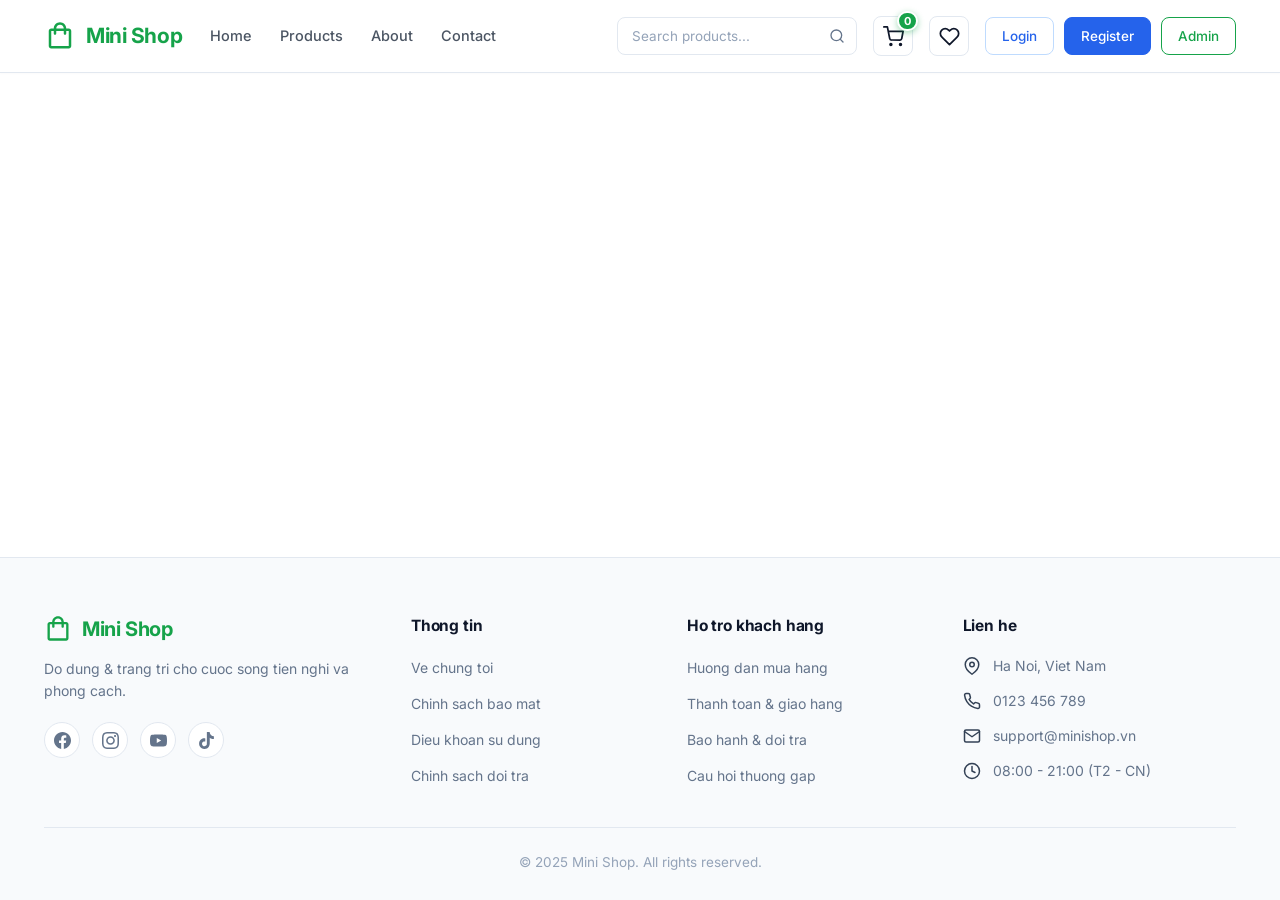
==== commit cecb17fb: "update version 2" ====
--- a/cart.html
+++ b/cart.html
@@ -19,6 +19,7 @@
   <link rel="stylesheet" href="css/header.css">
   <link rel="stylesheet" href="css/footer.css">
   <link rel="stylesheet" href="css/cart.css">
+  <link rel="stylesheet" href="css/wishlist.css">
 </head>
 <body>
 
@@ -63,6 +64,13 @@
             <path d="M1 1h4l2.68 13.39a2 2 0 0 0 2 1.61h9.72a2 2 0 0 0 2-1.61L23 6H6"></path>
           </svg>
           <span class="cart-badge" id="cartBadge">0</span>
+        </a>
+
+        <a href="wishlist.html" class="header-wish-btn" aria-label="Yêu thích" title="Xem yêu thích">
+          <svg viewBox="0 0 24 24" width="21" height="21" fill="none" stroke="currentColor" stroke-width="2" stroke-linecap="round" stroke-linejoin="round">
+            <path d="M20.84 4.61a5.5 5.5 0 0 0-7.78 0L12 5.67l-1.06-1.06a5.5 5.5 0 0 0-7.78 7.78l1.06 1.06L12 21.23l7.78-7.78 1.06-1.06a5.5 5.5 0 0 0 0-7.78z"></path>
+          </svg>
+          <span class="wishlist-badge" id="wishlistHeaderBadge">0</span>
         </a>
 
         <div class="auth-group">
@@ -396,6 +404,7 @@
   <!-- Scripts -->
   <script src="js/components.js"></script>
   <script src="js/cart.js"></script>
+  <script src="js/wishlist.js"></script>
   <script>
     if (typeof initCartPage === 'function') {
       initCartPage();
--- a/css/header.css
+++ b/css/header.css
@@ -187,6 +187,64 @@
   background-color: var(--color-primary-light);
   padding: 2px 8px;
   border-radius: var(--radius-full);
+}
+
+/* Biểu tượng Yêu thích trên Header */
+.header-wish-btn {
+  position: relative;
+  display: inline-flex;
+  align-items: center;
+  justify-content: center;
+  width: 40px;
+  height: 40px;
+  color: var(--color-text-title);
+  background-color: #ffffff;
+  border: 1px solid var(--color-border);
+  border-radius: var(--radius-md);
+  text-decoration: none;
+  transition: all var(--transition-fast);
+  flex-shrink: 0;
+}
+
+.header-wish-btn:hover {
+  color: #ef4444;
+  background-color: #fef2f2;
+  border-color: #fca5a5;
+}
+
+.header-wish-btn svg {
+  width: 21px;
+  height: 21px;
+  transition: transform var(--transition-fast);
+}
+
+.header-wish-btn:hover svg {
+  transform: scale(1.1);
+}
+
+/* Badge yêu thích */
+.wishlist-badge {
+  position: absolute;
+  top: -6px;
+  right: -6px;
+  min-width: 20px;
+  height: 20px;
+  padding: 0 5px;
+  font-size: 11px;
+  font-weight: 700;
+  display: none;
+  align-items: center;
+  justify-content: center;
+  color: #ffffff;
+  background-color: #ef4444;
+  border-radius: var(--radius-full);
+  border: 2px solid #ffffff;
+  box-shadow: 0 2px 6px rgba(239, 68, 68, 0.4);
+  pointer-events: none;
+}
+
+.wishlist-badge:not([style*="none"]) {
+  display: inline-flex;
 }
 
 /* Auth & Admin Buttons */
--- a/css/wishlist.css
+++ b/css/wishlist.css
@@ -0,0 +1,390 @@
+/* ================================================================
+   WISHLIST PAGE & SHARED HEART BUTTON STYLES
+   css/wishlist.css
+   ================================================================ */
+
+/* ---- Heart / Wishlist button trên thẻ sản phẩm ---- */
+.btn-wishlist {
+  display: inline-flex;
+  align-items: center;
+  justify-content: center;
+  width: 36px;
+  height: 36px;
+  border: 1px solid var(--color-border);
+  border-radius: var(--radius-md);
+  background: #ffffff;
+  color: var(--color-text-muted);
+  cursor: pointer;
+  transition: all var(--transition-fast);
+  flex-shrink: 0;
+  padding: 0;
+  font-family: var(--font-family-base);
+  position: relative;
+  z-index: 1;
+}
+
+.btn-wishlist svg {
+  width: 18px;
+  height: 18px;
+  transition: transform var(--transition-fast);
+}
+
+.btn-wishlist:hover {
+  border-color: #fca5a5;
+  color: #ef4444;
+  background: #fff1f2;
+}
+
+.btn-wishlist:hover svg {
+  transform: scale(1.15);
+}
+
+.btn-wishlist.active {
+  border-color: #ef4444;
+  color: #ef4444;
+  background: #fff1f2;
+}
+
+.btn-wishlist.active svg {
+  fill: #ef4444;
+}
+
+/* Heart pop animation */
+.btn-wishlist.active {
+  animation: heartPop 0.4s cubic-bezier(0.175, 0.885, 0.32, 1.275);
+}
+
+@keyframes heartPop {
+  0% { transform: scale(1); }
+  40% { transform: scale(1.3); }
+  70% { transform: scale(0.9); }
+  100% { transform: scale(1); }
+}
+
+/* ---- Wishlist button trong header ---- */
+.header-wish-btn {
+  position: relative;
+  display: inline-flex;
+  align-items: center;
+  justify-content: center;
+  width: 40px;
+  height: 40px;
+  color: var(--color-text-title);
+  background-color: #ffffff;
+  border: 1px solid var(--color-border);
+  border-radius: var(--radius-md);
+  text-decoration: none;
+  transition: all var(--transition-fast);
+  flex-shrink: 0;
+}
+
+.header-wish-btn:hover {
+  color: #ef4444;
+  background-color: #fff1f2;
+  border-color: #fca5a5;
+}
+
+.header-wish-btn .wishlist-badge {
+  position: absolute;
+  top: -6px;
+  right: -6px;
+  min-width: 20px;
+  height: 20px;
+  padding: 0 5px;
+  font-size: 11px;
+  font-weight: 700;
+  display: none;
+  align-items: center;
+  justify-content: center;
+  color: #ffffff;
+  background-color: #ef4444;
+  border-radius: var(--radius-full);
+  border: 2px solid #ffffff;
+  box-shadow: 0 2px 6px rgba(239, 68, 68, 0.4);
+  pointer-events: none;
+}
+
+.header-wish-btn .wishlist-badge[style*="display: "]:not([style*="none"]),
+.header-wish-btn .wishlist-badge:not([style*="none"]) {
+  display: inline-flex;
+}
+
+/* ---- Nút wishlist to trong detail page ---- */
+.btn-detail-wishlist {
+  display: inline-flex;
+  align-items: center;
+  justify-content: center;
+  gap: 8px;
+  padding: 0 20px;
+  height: 48px;
+  min-width: 140px;
+  border: 1.5px solid var(--color-border);
+  border-radius: var(--radius-md);
+  background: #ffffff;
+  color: var(--color-text-body);
+  font-size: 14px;
+  font-weight: 600;
+  font-family: var(--font-family-base);
+  cursor: pointer;
+  transition: all var(--transition-fast);
+}
+
+.btn-detail-wishlist svg {
+  width: 20px;
+  height: 20px;
+  color: var(--color-text-muted);
+  transition: all var(--transition-fast);
+  flex-shrink: 0;
+}
+
+.btn-detail-wishlist:hover {
+  border-color: #fca5a5;
+  color: #ef4444;
+  background: #fff1f2;
+}
+
+.btn-detail-wishlist:hover svg {
+  color: #ef4444;
+}
+
+.btn-detail-wishlist.active {
+  border-color: #ef4444;
+  background: #fff1f2;
+  color: #ef4444;
+}
+
+.btn-detail-wishlist.active svg {
+  fill: #ef4444;
+  color: #ef4444;
+}
+
+/* ---- Wishlist page items ---- */
+.wishlist-items-list {
+  display: flex;
+  flex-direction: column;
+  gap: 0;
+}
+
+.wishlist-item {
+  display: flex;
+  align-items: center;
+  gap: 20px;
+  padding: 20px 0;
+  border-bottom: 1px solid var(--color-border);
+}
+
+.wishlist-item:first-child {
+  padding-top: 0;
+}
+
+.wishlist-item-img-link {
+  flex-shrink: 0;
+  display: block;
+  text-decoration: none;
+}
+
+.wishlist-item-image {
+  width: 100px;
+  height: 100px;
+  border-radius: var(--radius-md);
+  overflow: hidden;
+  background: var(--color-bg-subtle);
+  border: 1px solid var(--color-border);
+}
+
+.wishlist-item-image img {
+  width: 100%;
+  height: 100%;
+  object-fit: cover;
+  display: block;
+  transition: transform var(--transition-normal);
+}
+
+.wishlist-item-img-link:hover .wishlist-item-image img {
+  transform: scale(1.05);
+}
+
+.wishlist-item-info {
+  flex: 1;
+  min-width: 0;
+  display: flex;
+  flex-direction: column;
+  gap: 6px;
+}
+
+.wishlist-item-name {
+  font-size: 1rem;
+  font-weight: 600;
+  color: var(--color-text-title);
+  text-decoration: none;
+  display: -webkit-box;
+  -webkit-line-clamp: 2;
+  -webkit-box-orient: vertical;
+  overflow: hidden;
+  transition: color var(--transition-fast);
+}
+
+.wishlist-item-name:hover {
+  color: var(--color-primary);
+}
+
+.wishlist-item-category {
+  font-size: 0.8rem;
+  color: var(--color-text-muted);
+}
+
+.wishlist-item-price {
+  font-size: 1.05rem;
+  font-weight: 700;
+  color: var(--color-primary);
+}
+
+.wishlist-item-actions {
+  display: flex;
+  flex-direction: column;
+  gap: 10px;
+  flex-shrink: 0;
+}
+
+.btn-add-to-cart-wish {
+  display: inline-flex;
+  align-items: center;
+  gap: 7px;
+  padding: 9px 18px;
+  font-size: 0.88rem;
+  font-weight: 600;
+  color: #fff;
+  background: var(--color-primary);
+  border: none;
+  border-radius: var(--radius-md);
+  cursor: pointer;
+  transition: background var(--transition-fast);
+  font-family: var(--font-family-base);
+  white-space: nowrap;
+}
+
+.btn-add-to-cart-wish:hover {
+  background: var(--color-primary-hover);
+}
+
+.btn-remove-wish {
+  display: inline-flex;
+  align-items: center;
+  gap: 7px;
+  padding: 8px 14px;
+  font-size: 0.84rem;
+  font-weight: 500;
+  color: #ef4444;
+  background: transparent;
+  border: 1px solid #fca5a5;
+  border-radius: var(--radius-md);
+  cursor: pointer;
+  transition: all var(--transition-fast);
+  font-family: var(--font-family-base);
+  white-space: nowrap;
+}
+
+.btn-remove-wish:hover {
+  background: #fff1f2;
+  border-color: #ef4444;
+}
+
+.wishlist-actions-bar {
+  margin-top: 24px;
+  display: flex;
+  align-items: center;
+  gap: 12px;
+}
+
+/* ================================================================
+   SHARED: Toast styles (nếu chưa có trong cart.css)
+   ================================================================ */
+.cart-toast-container {
+  position: fixed;
+  bottom: 24px;
+  right: 24px;
+  z-index: 9999;
+  display: flex;
+  flex-direction: column;
+  gap: 10px;
+  pointer-events: none;
+}
+
+.cart-toast-item {
+  display: flex;
+  align-items: center;
+  gap: 10px;
+  padding: 12px 18px;
+  background: #ffffff;
+  border: 1px solid var(--color-border);
+  border-radius: var(--radius-md);
+  box-shadow: var(--shadow-dropdown);
+  font-size: 0.88rem;
+  font-weight: 500;
+  color: var(--color-text-title);
+  min-width: 260px;
+  max-width: 380px;
+  opacity: 0;
+  transform: translateY(12px);
+  transition: opacity 0.25s ease, transform 0.25s ease;
+}
+
+.cart-toast-item.show {
+  opacity: 1;
+  transform: translateY(0);
+}
+
+.cart-toast-item.success .toast-icon { color: #16a34a; }
+.cart-toast-item.info .toast-icon { color: var(--color-text-muted); }
+.cart-toast-item.heart .toast-icon { color: #ef4444; }
+
+.toast-icon {
+  display: flex;
+  align-items: center;
+  flex-shrink: 0;
+}
+
+.toast-message {
+  flex: 1;
+  min-width: 0;
+}
+
+/* ================================================================
+   Shared: product card wishlist overlay button  
+   ================================================================ */
+.product-card-actions {
+  display: flex;
+  align-items: center;
+  gap: 8px;
+}
+
+/* ================================================================
+   RESPONSIVE
+   ================================================================ */
+@media (max-width: 600px) {
+  .wishlist-item {
+    gap: 12px;
+    padding: 16px 0;
+  }
+
+  .wishlist-item-image {
+    width: 72px;
+    height: 72px;
+  }
+
+  .wishlist-item-actions {
+    flex-direction: row;
+    flex-wrap: wrap;
+  }
+
+  .btn-add-to-cart-wish span,
+  .btn-remove-wish span {
+    display: none;
+  }
+
+  .btn-add-to-cart-wish,
+  .btn-remove-wish {
+    padding: 9px 12px;
+  }
+}
+
